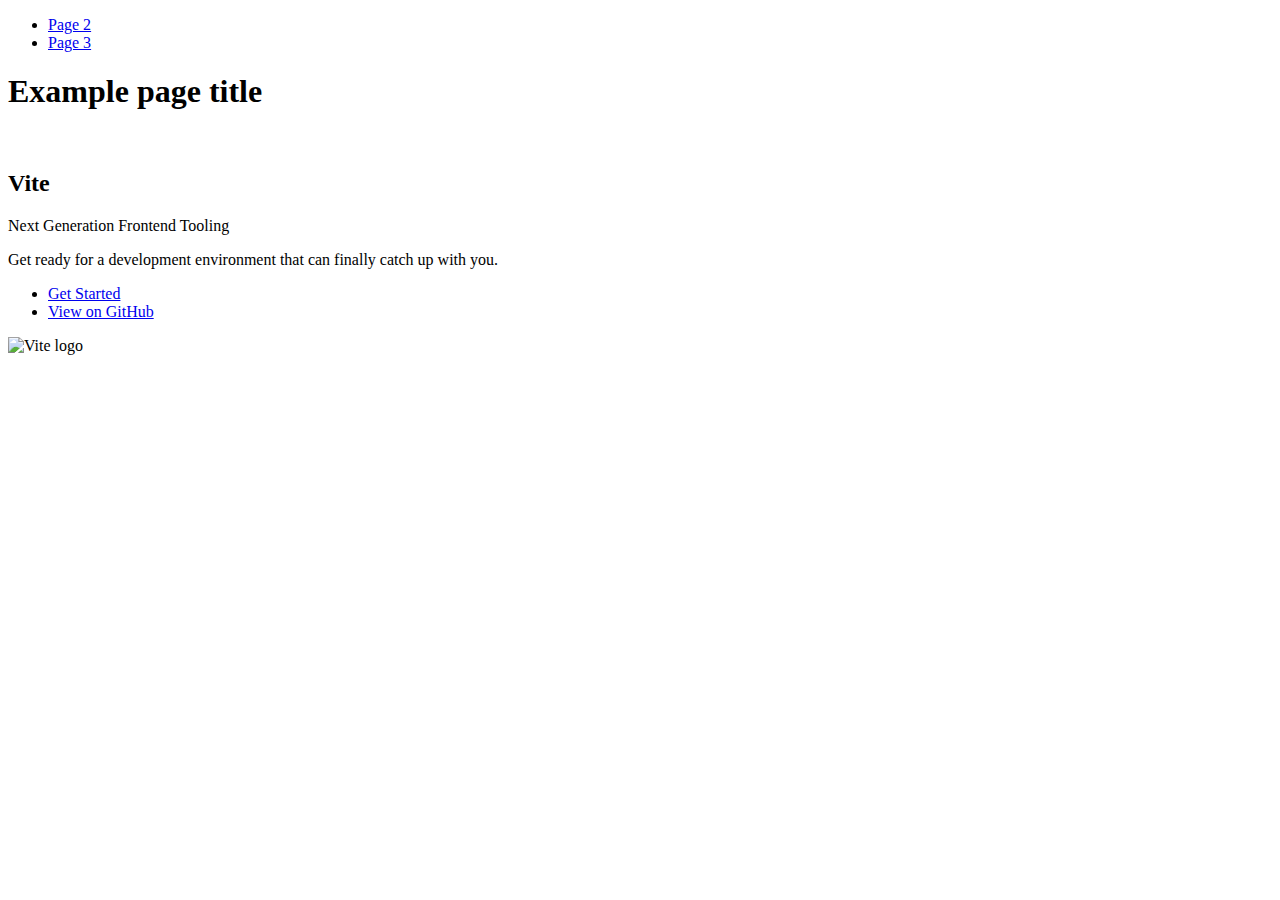
==== index.html @ 75f7748f "Deploying to gh-pages from @ JuliaPriadka/goit-js-hw-11@60ed2e32119210313dc9585c6380383fe79f73a1 🚀" ====
<!DOCTYPE html>
<html lang="en">
  <head>
    <meta charset="UTF-8" />
    <link rel="icon" type="image/svg+xml" href="/goit-js-hw-11/favicon.svg" />
    <meta name="viewport" content="width=device-width, initial-scale=1.0" />
    <title>Vanilla App Template</title>
    
    <script type="module" crossorigin src="/goit-js-hw-11/commonHelpers.js"></script>
    <link rel="stylesheet" href="/goit-js-hw-11/assets/index-10c40100.css">
  </head>
  <body>
    <header class="header">
  <nav class="nav">
    <ul class="nav-list">
      <li class="nav-item">
        <a href="./page-2.html" class="nav-link">Page 2</a>
      </li>

      <li class="nav-item">
        <a href="./page-3.html" class="nav-link">Page 3</a>
      </li>
    </ul>
  </nav>
</header>


    <section>
      <h1>Example page title</h1>
      <!-- Path to images as from index.html file -->
      <img src="/goit-js-hw-11/assets/javascript-8dac5379.svg" alt="" />
    </section>

    <!-- Loads the specified .html file -->
    <section class="vite-promo">
  <div class="container">
    <div class="wrapper">
      <h2 class="title">
        <span class="gradient">Vite</span>
      </h2>
      <p class="text">Next Generation Frontend Tooling</p>
      <p class="tagline">
        Get ready for a development environment that can finally catch up with
        you.
      </p>

      <ul class="actions">
        <li class="action">
          <a
            class="link"
            href="https://vitejs.dev/guide/"
            target="_blank"
            rel="noopener noreferrer"
            >Get Started</a
          >
        </li>
        <li class="action">
          <a
            class="link"
            href="https://github.com/vitejs/vite"
            target="_blank"
            rel="noopener noreferrer"
            >View on GitHub</a
          >
        </li>
      </ul>
    </div>

    <div class="thumb">
      <!-- Path to images as from index.html file -->
      <img
        class="pic"
        src="/goit-js-hw-11/assets/vite-logo-51249ca9.png"
        alt="Vite logo"
        width="640"
        height="640"
      />
    </div>
  </div>
</section>


    
  </body>
</html>
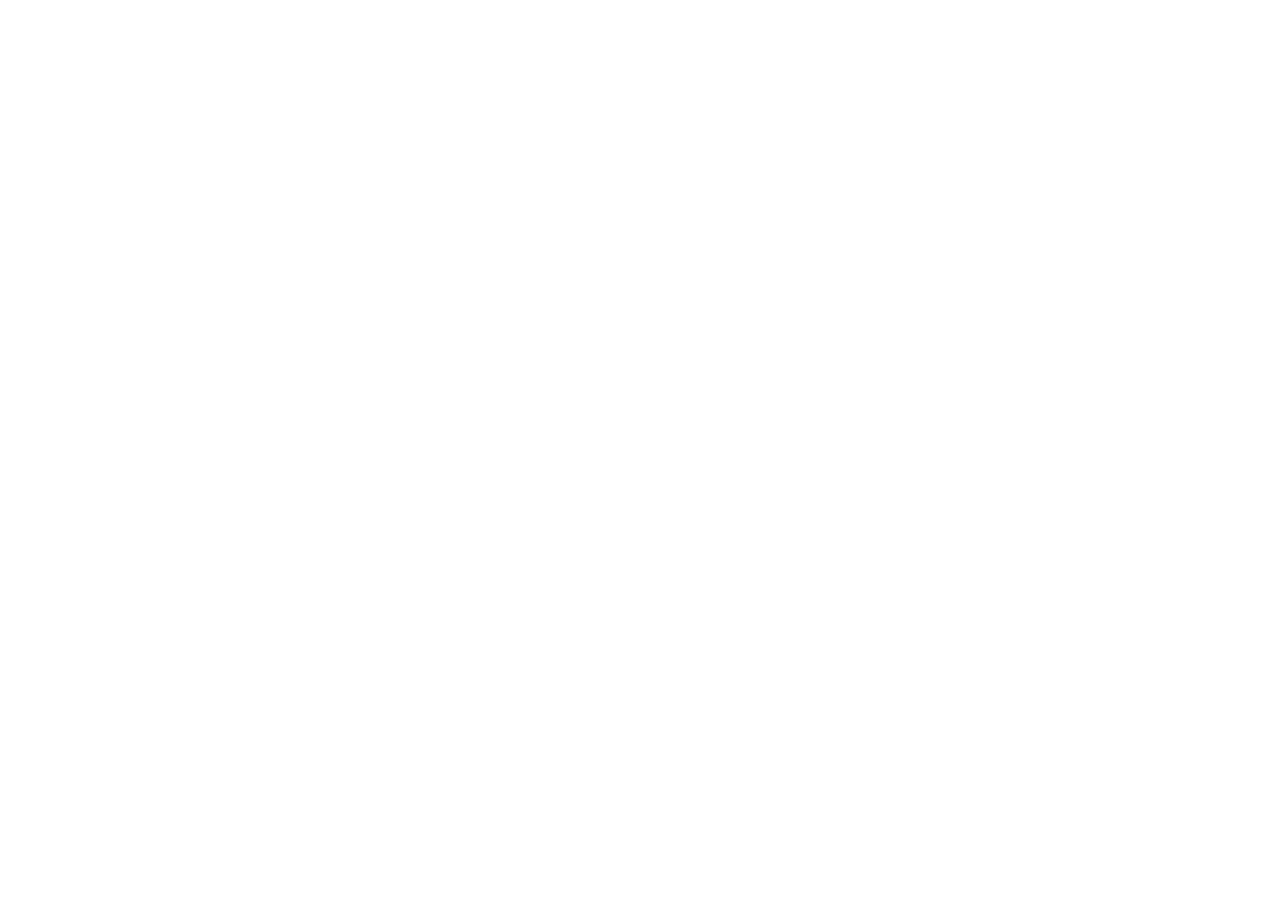
==== commit afd348db: "Deploying to gh-pages from @ JuliaPriadka/goit-js-hw-11@9ec964a460a231ace5bc9d91d155a1359783cfcd 🚀" ====
--- a/index.html
+++ b/index.html
@@ -2,83 +2,14 @@
 <html lang="en">
   <head>
     <meta charset="UTF-8" />
-    <link rel="icon" type="image/svg+xml" href="/goit-js-hw-11/favicon.svg" />
+    <link rel="icon" type="image/svg+xml" href="/favicon.svg" />
     <meta name="viewport" content="width=device-width, initial-scale=1.0" />
     <title>Vanilla App Template</title>
     
     <script type="module" crossorigin src="/goit-js-hw-11/commonHelpers.js"></script>
-    <link rel="stylesheet" href="/goit-js-hw-11/assets/index-10c40100.css">
+    <link rel="stylesheet" href="/goit-js-hw-11/assets/index-d3b5fc92.css">
   </head>
   <body>
-    <header class="header">
-  <nav class="nav">
-    <ul class="nav-list">
-      <li class="nav-item">
-        <a href="./page-2.html" class="nav-link">Page 2</a>
-      </li>
-
-      <li class="nav-item">
-        <a href="./page-3.html" class="nav-link">Page 3</a>
-      </li>
-    </ul>
-  </nav>
-</header>
-
-
-    <section>
-      <h1>Example page title</h1>
-      <!-- Path to images as from index.html file -->
-      <img src="/goit-js-hw-11/assets/javascript-8dac5379.svg" alt="" />
-    </section>
-
-    <!-- Loads the specified .html file -->
-    <section class="vite-promo">
-  <div class="container">
-    <div class="wrapper">
-      <h2 class="title">
-        <span class="gradient">Vite</span>
-      </h2>
-      <p class="text">Next Generation Frontend Tooling</p>
-      <p class="tagline">
-        Get ready for a development environment that can finally catch up with
-        you.
-      </p>
-
-      <ul class="actions">
-        <li class="action">
-          <a
-            class="link"
-            href="https://vitejs.dev/guide/"
-            target="_blank"
-            rel="noopener noreferrer"
-            >Get Started</a
-          >
-        </li>
-        <li class="action">
-          <a
-            class="link"
-            href="https://github.com/vitejs/vite"
-            target="_blank"
-            rel="noopener noreferrer"
-            >View on GitHub</a
-          >
-        </li>
-      </ul>
-    </div>
-
-    <div class="thumb">
-      <!-- Path to images as from index.html file -->
-      <img
-        class="pic"
-        src="/goit-js-hw-11/assets/vite-logo-51249ca9.png"
-        alt="Vite logo"
-        width="640"
-        height="640"
-      />
-    </div>
-  </div>
-</section>
-
 
     
   </body>
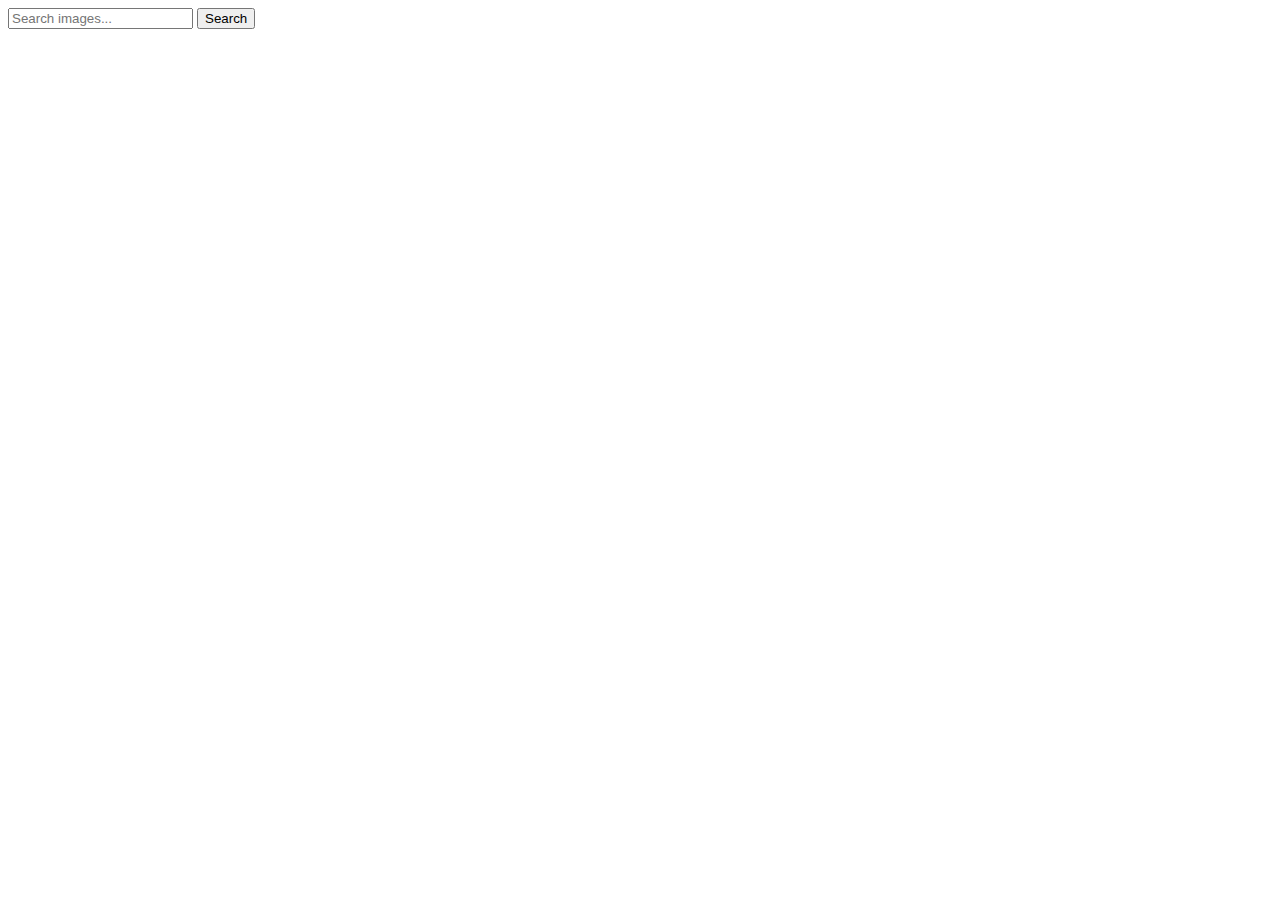
==== commit 76350dd7: "Deploying to gh-pages from @ JuliaPriadka/goit-js-hw-11@e52a0f765323b6497bdfff945bc2520bd4bf1d6f 🚀" ====
--- a/index.html
+++ b/index.html
@@ -7,9 +7,15 @@
     <title>Vanilla App Template</title>
     
     <script type="module" crossorigin src="/goit-js-hw-11/commonHelpers.js"></script>
-    <link rel="stylesheet" href="/goit-js-hw-11/assets/index-d3b5fc92.css">
+    <link rel="stylesheet" href="/goit-js-hw-11/assets/index-34168436.css">
   </head>
   <body>
+    <form class="form">
+      <input type="text" class="form-input" placeholder="Search images..." />
+      <button class="search-btn">Search</button>
+    </form>
+
+    <ul class="gallery"></ul>
 
     
   </body>
